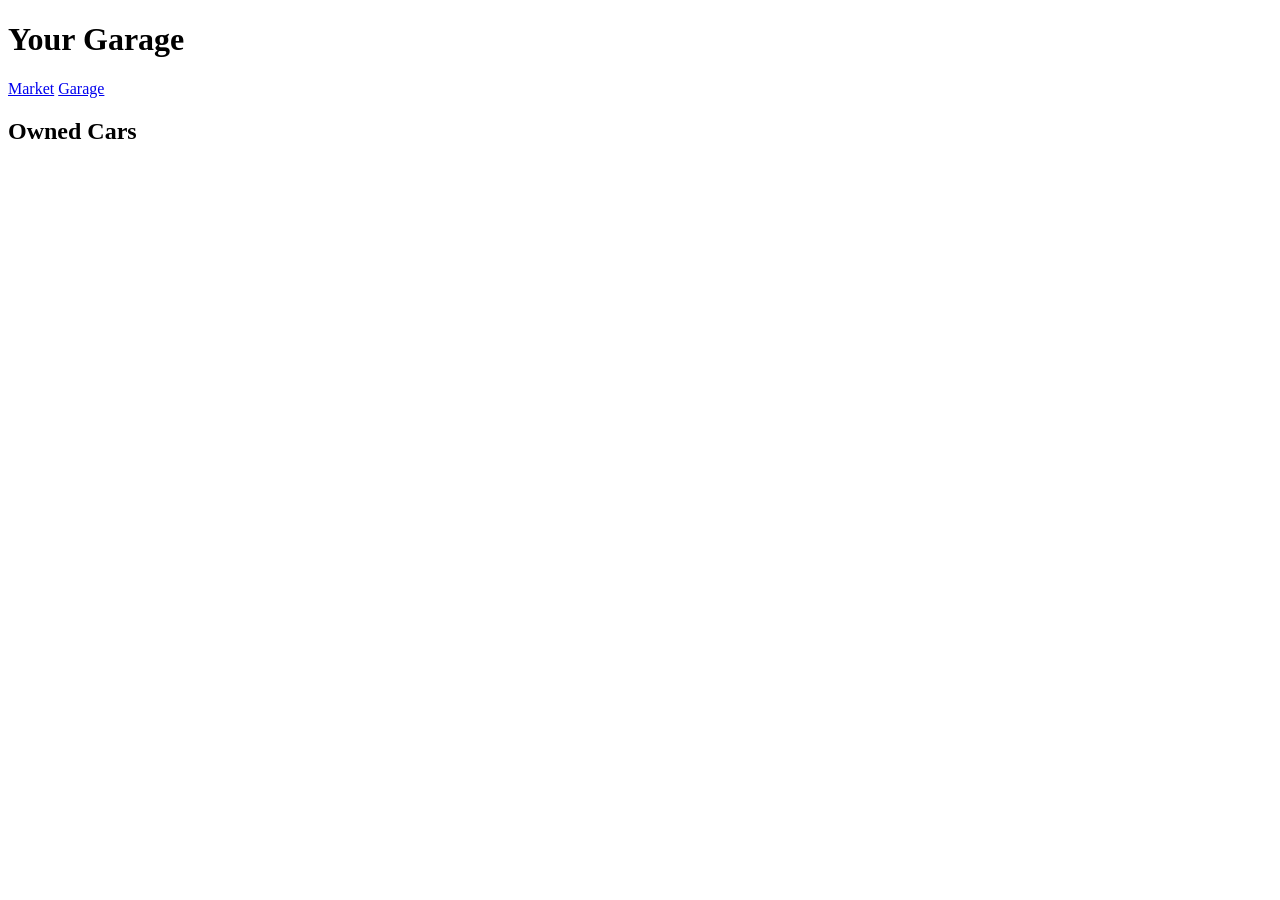
==== garage.html @ 123469cb "Add initial garage.html for dealership simulator" ====
<!DOCTYPE html>
<html lang="en">
<head>
  <meta charset="UTF-8">
  <title>Garage – Dealership Simulator</title>
  <link rel="stylesheet" href="styles.css">
</head>
<body>
  <header class="topbar">
    <h1>Your Garage</h1>
    <div id="moneyDisplay"></div>
    <nav>
      <a href="market.html">Market</a>
      <a href="garage.html">Garage</a>
    </nav>
  </header>

  <main class="container">
    <h2>Owned Cars</h2>
    <div id="garageList" class="card-grid"></div>
  </main>

  <script src="script.js"></script>
  <script>
    loadGame();
    renderMoney();
    renderGarage();
  </script>
</body>
</html>
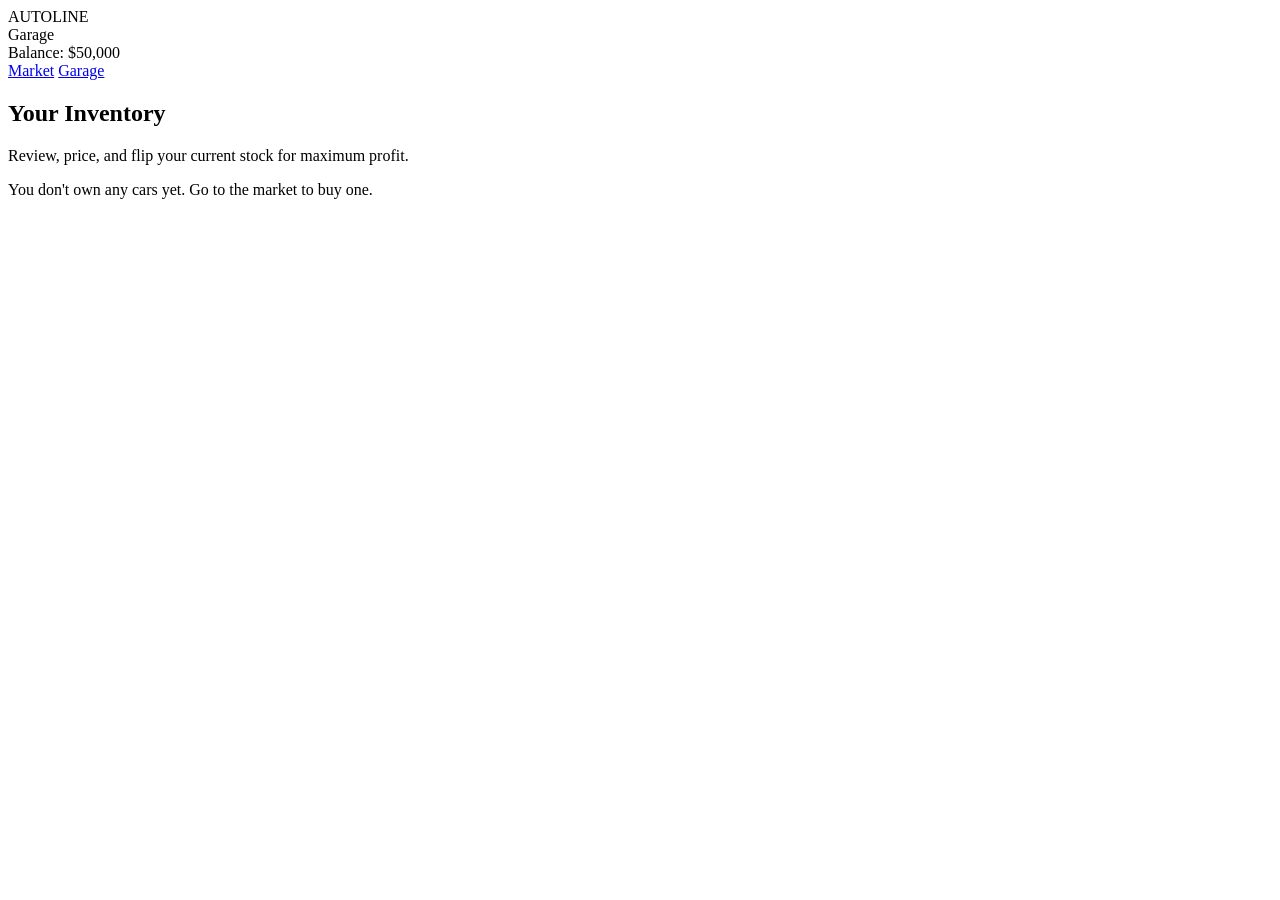
==== commit 37ee8344: "add new style" ====
--- a/garage.html
+++ b/garage.html
@@ -5,19 +5,28 @@
   <title>Garage – Dealership Simulator</title>
   <link rel="stylesheet" href="styles.css">
 </head>
-<body>
-  <header class="topbar">
-    <h1>Your Garage</h1>
-    <div id="moneyDisplay"></div>
-    <nav>
+<body class="page-app">
+  <header class="app-topbar">
+    <div class="brand-left">
+      <div class="brand-logo small">AUTOLINE</div>
+      <span class="app-title">Garage</span>
+    </div>
+    <div id="moneyDisplay" class="money-pill"></div>
+    <nav class="app-nav">
       <a href="market.html">Market</a>
-      <a href="garage.html">Garage</a>
+      <a href="garage.html" class="active">Garage</a>
     </nav>
   </header>
 
-  <main class="container">
-    <h2>Owned Cars</h2>
-    <div id="garageList" class="card-grid"></div>
+  <main class="app-main">
+    <section class="app-header-row">
+      <div>
+        <h1>Your Inventory</h1>
+        <p class="sub">Review, price, and flip your current stock for maximum profit.</p>
+      </div>
+    </section>
+
+    <section id="garageList" class="card-grid"></section>
   </main>
 
   <script src="script.js"></script>
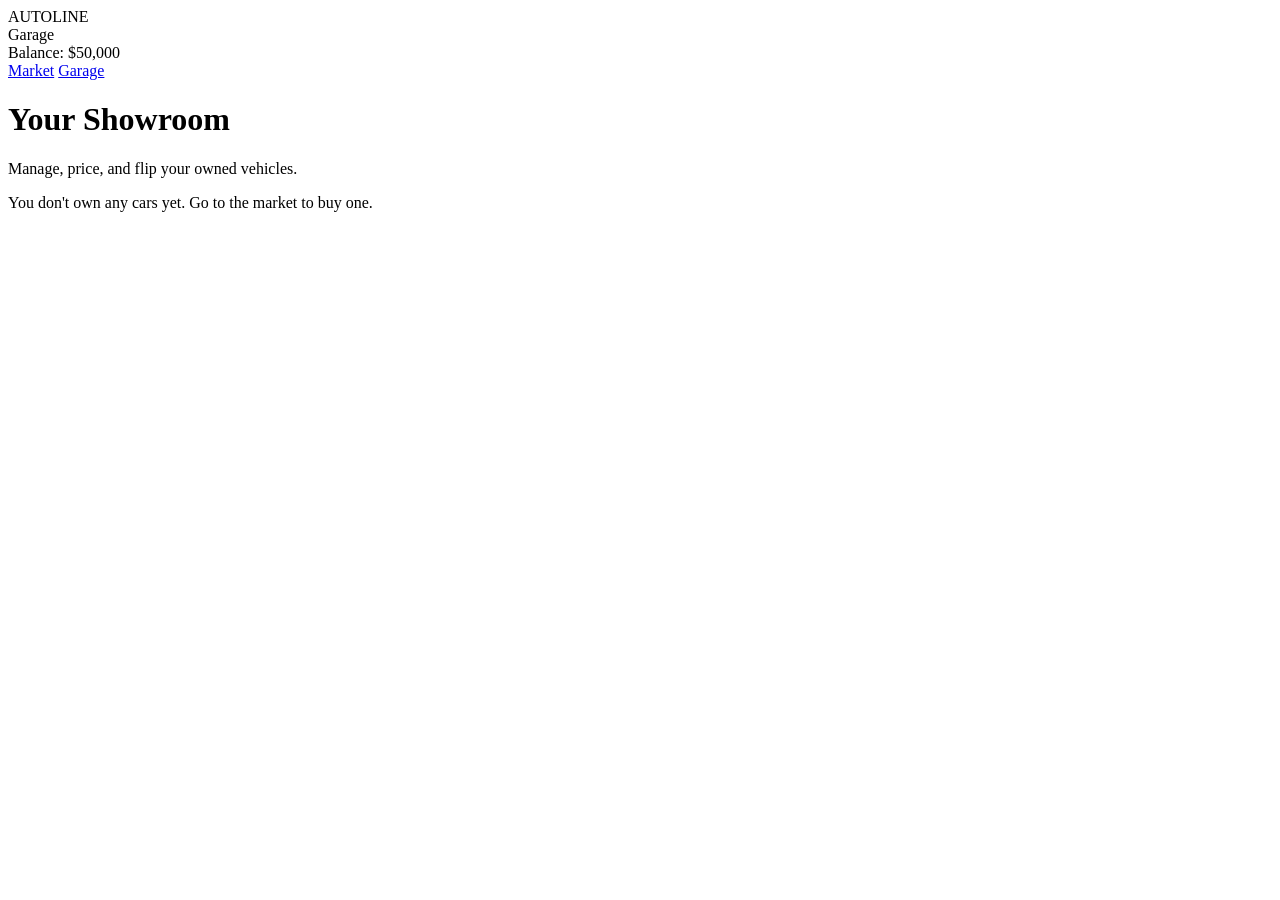
==== commit 34bc10ef: "fix design" ====
--- a/garage.html
+++ b/garage.html
@@ -6,6 +6,7 @@
   <link rel="stylesheet" href="styles.css">
 </head>
 <body class="page-app">
+
   <header class="app-topbar">
     <div class="brand-left">
       <div class="brand-logo small">AUTOLINE</div>
@@ -19,12 +20,8 @@
   </header>
 
   <main class="app-main">
-    <section class="app-header-row">
-      <div>
-        <h1>Your Inventory</h1>
-        <p class="sub">Review, price, and flip your current stock for maximum profit.</p>
-      </div>
-    </section>
+    <h1 class="page-title">Your Showroom</h1>
+    <p class="page-sub">Manage, price, and flip your owned vehicles.</p>
 
     <section id="garageList" class="card-grid"></section>
   </main>
@@ -35,5 +32,6 @@
     renderMoney();
     renderGarage();
   </script>
+
 </body>
 </html>
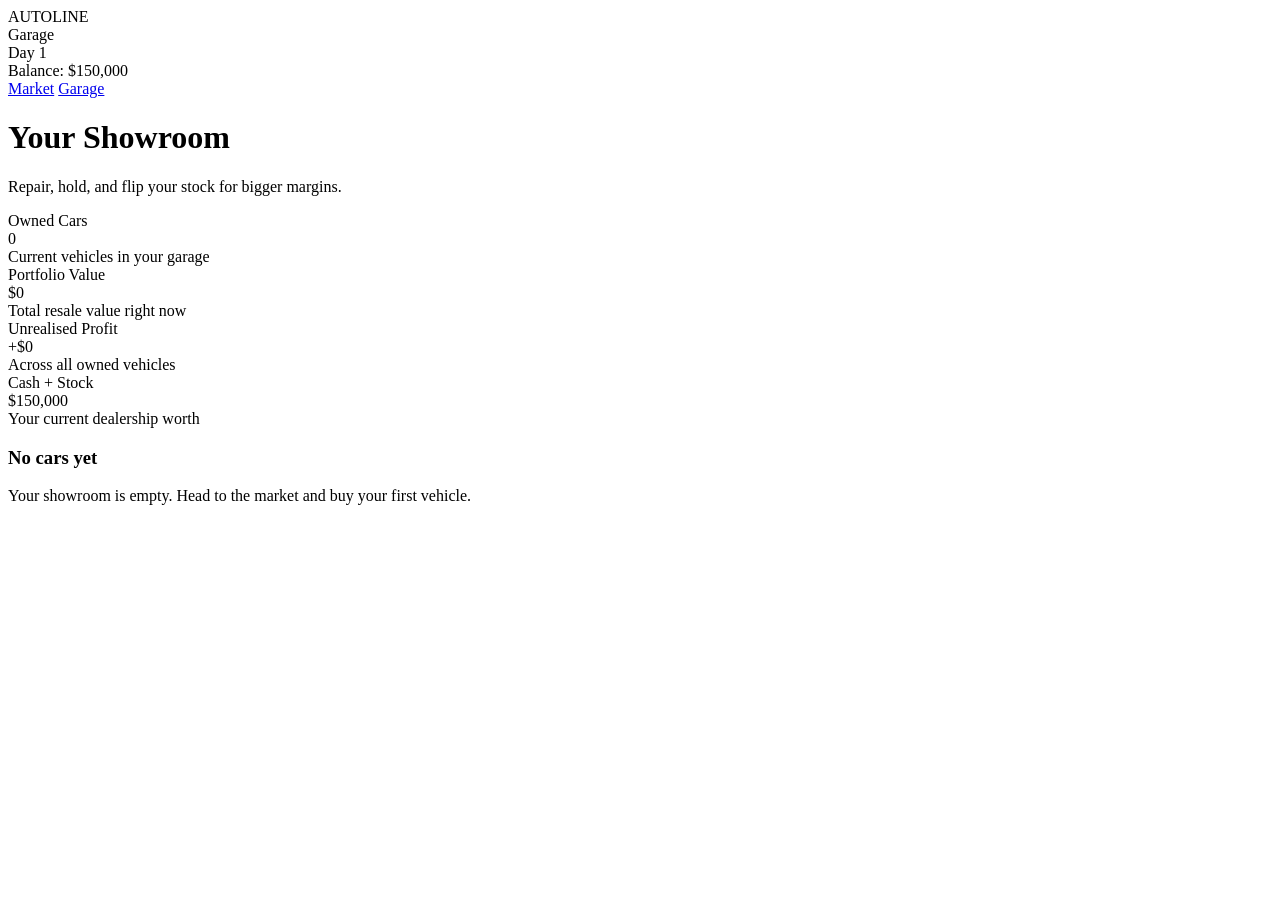
==== commit deb48a91: "fix everything with gpt" ====
--- a/garage.html
+++ b/garage.html
@@ -2,6 +2,7 @@
 <html lang="en">
 <head>
   <meta charset="UTF-8">
+  <meta name="viewport" content="width=device-width, initial-scale=1.0">
   <title>Garage – Dealership Simulator</title>
   <link rel="stylesheet" href="styles.css">
 </head>
@@ -12,7 +13,12 @@
       <div class="brand-logo small">AUTOLINE</div>
       <span class="app-title">Garage</span>
     </div>
-    <div id="moneyDisplay" class="money-pill"></div>
+
+    <div class="topbar-center">
+      <div id="dayDisplay" class="top-pill dark"></div>
+      <div id="moneyDisplay" class="money-pill"></div>
+    </div>
+
     <nav class="app-nav">
       <a href="market.html">Market</a>
       <a href="garage.html" class="active">Garage</a>
@@ -20,9 +26,14 @@
   </header>
 
   <main class="app-main">
-    <h1 class="page-title">Your Showroom</h1>
-    <p class="page-sub">Manage, price, and flip your owned vehicles.</p>
+    <div class="page-header-row">
+      <div>
+        <h1 class="page-title">Your Showroom</h1>
+        <p class="page-sub">Repair, hold, and flip your stock for bigger margins.</p>
+      </div>
+    </div>
 
+    <section id="garageStats" class="stats-grid"></section>
     <section id="garageList" class="card-grid"></section>
   </main>
 
@@ -30,8 +41,9 @@
   <script>
     loadGame();
     renderMoney();
+    renderDay();
     renderGarage();
   </script>
 
 </body>
-</html>
+</html>
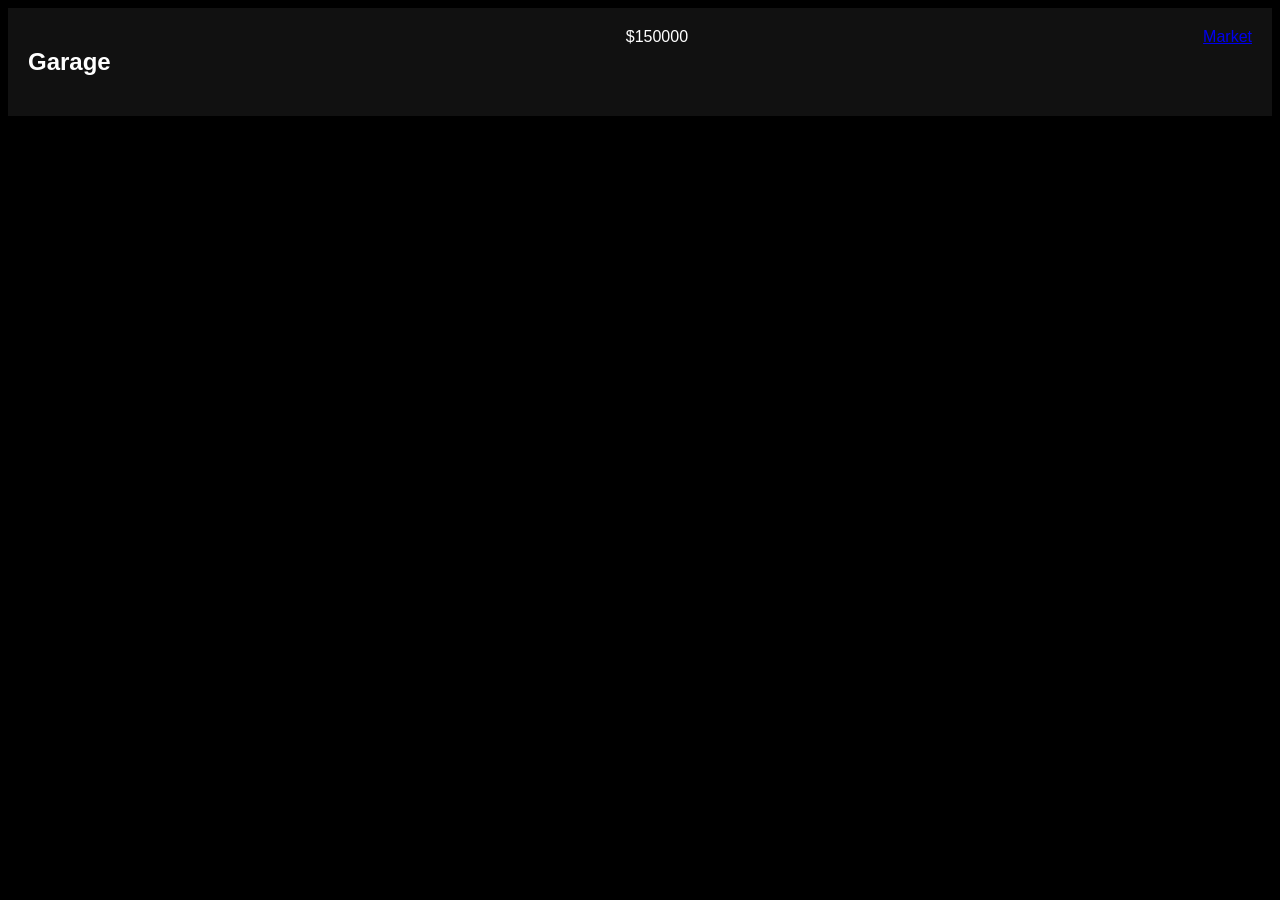
==== commit 937311ff: "add new code for everything using gpt" ====
--- a/garage.html
+++ b/garage.html
@@ -1,49 +1,28 @@
 <!DOCTYPE html>
-<html lang="en">
+<html>
 <head>
-  <meta charset="UTF-8">
-  <meta name="viewport" content="width=device-width, initial-scale=1.0">
-  <title>Garage – Dealership Simulator</title>
+  <title>Garage</title>
   <link rel="stylesheet" href="styles.css">
 </head>
+
 <body class="page-app">
 
-  <header class="app-topbar">
-    <div class="brand-left">
-      <div class="brand-logo small">AUTOLINE</div>
-      <span class="app-title">Garage</span>
-    </div>
+<header class="topbar">
+  <h2>Garage</h2>
+  <div id="moneyDisplay"></div>
+  <a href="market.html">Market</a>
+</header>
 
-    <div class="topbar-center">
-      <div id="dayDisplay" class="top-pill dark"></div>
-      <div id="moneyDisplay" class="money-pill"></div>
-    </div>
+<div class="app-main">
+  <div id="garageList" class="grid"></div>
+</div>
 
-    <nav class="app-nav">
-      <a href="market.html">Market</a>
-      <a href="garage.html" class="active">Garage</a>
-    </nav>
-  </header>
-
-  <main class="app-main">
-    <div class="page-header-row">
-      <div>
-        <h1 class="page-title">Your Showroom</h1>
-        <p class="page-sub">Repair, hold, and flip your stock for bigger margins.</p>
-      </div>
-    </div>
-
-    <section id="garageStats" class="stats-grid"></section>
-    <section id="garageList" class="card-grid"></section>
-  </main>
-
-  <script src="script.js"></script>
-  <script>
-    loadGame();
-    renderMoney();
-    renderDay();
-    renderGarage();
-  </script>
+<script src="script.js"></script>
+<script>
+loadGame();
+renderMoney();
+renderGarage();
+</script>
 
 </body>
 </html>
--- a/styles.css
+++ b/styles.css
@@ -0,0 +1,56 @@
+body {
+  font-family: Arial;
+  background: black;
+  color: white;
+}
+
+/* TOP */
+.topbar {
+  display:flex;
+  justify-content:space-between;
+  padding:20px;
+  background:#111;
+}
+
+.brand-logo {
+  color: yellow;
+}
+
+/* HERO */
+.hero {
+  padding:100px;
+  text-align:center;
+}
+
+/* BUTTONS */
+.btn {
+  padding:10px 20px;
+  margin:10px;
+  border:none;
+  cursor:pointer;
+}
+
+.btn.primary {
+  background: yellow;
+  color:black;
+}
+
+.btn.ghost {
+  border:1px solid yellow;
+  background:none;
+  color:yellow;
+}
+
+/* GRID */
+.grid {
+  display:grid;
+  grid-template-columns:repeat(auto-fit,minmax(250px,1fr));
+  gap:20px;
+  padding:20px;
+}
+
+/* CARD */
+.card {
+  border:1px solid yellow;
+  padding:15px;
+}
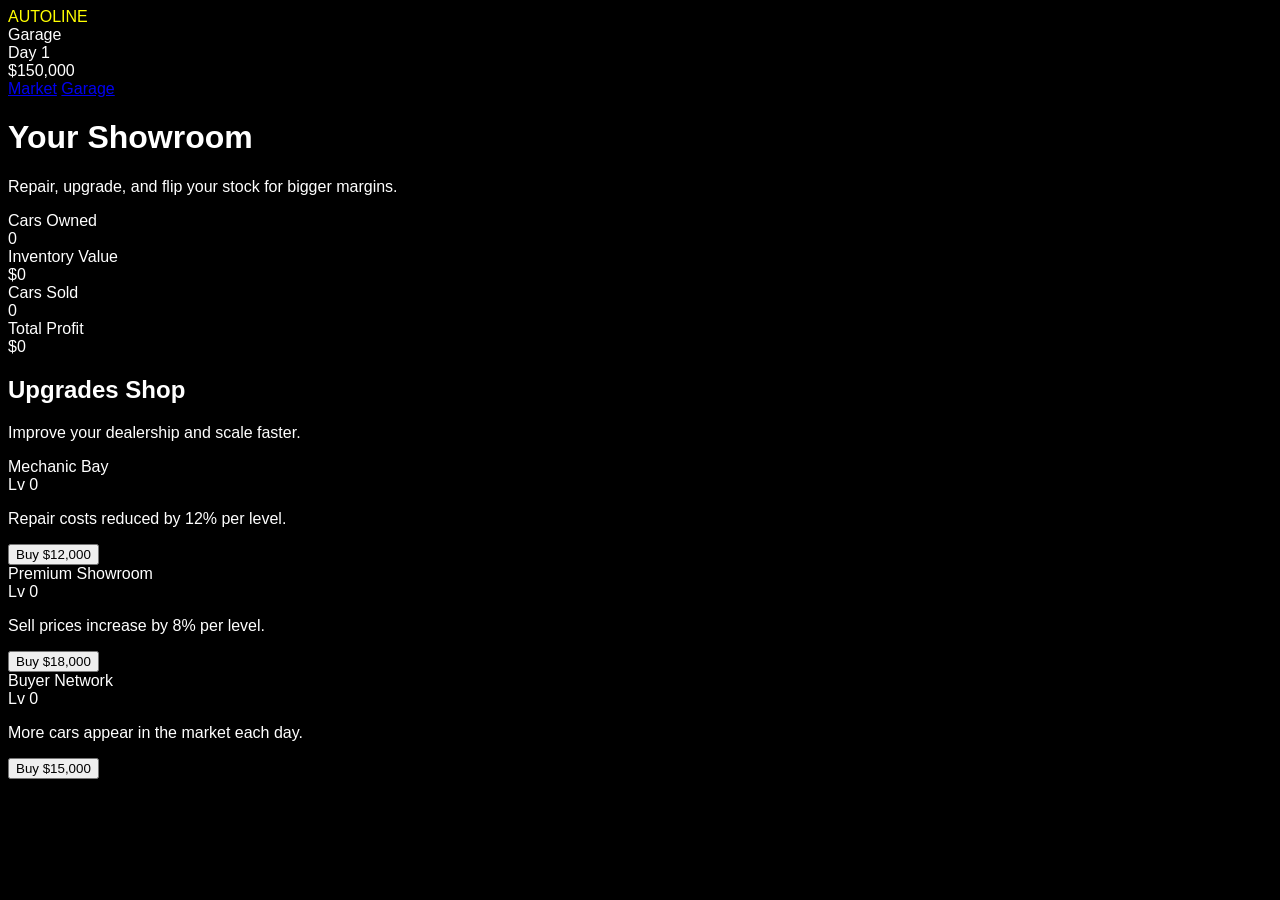
==== commit 4e3f87b4: "new upgrades" ====
--- a/garage.html
+++ b/garage.html
@@ -1,28 +1,58 @@
 <!DOCTYPE html>
-<html>
+<html lang="en">
 <head>
-  <title>Garage</title>
+  <meta charset="UTF-8">
+  <meta name="viewport" content="width=device-width, initial-scale=1.0">
+  <title>Garage – Dealership Simulator</title>
   <link rel="stylesheet" href="styles.css">
 </head>
-
 <body class="page-app">
 
-<header class="topbar">
-  <h2>Garage</h2>
-  <div id="moneyDisplay"></div>
-  <a href="market.html">Market</a>
-</header>
+  <header class="app-topbar">
+    <div class="brand-left">
+      <div class="brand-logo small">AUTOLINE</div>
+      <span class="app-title">Garage</span>
+    </div>
 
-<div class="app-main">
-  <div id="garageList" class="grid"></div>
-</div>
+    <div class="topbar-center">
+      <div id="dayDisplay" class="top-pill dark"></div>
+      <div id="moneyDisplay" class="money-pill"></div>
+    </div>
 
-<script src="script.js"></script>
-<script>
-loadGame();
-renderMoney();
-renderGarage();
-</script>
+    <nav class="app-nav">
+      <a href="market.html">Market</a>
+      <a href="garage.html" class="active">Garage</a>
+    </nav>
+  </header>
+
+  <main class="app-main">
+    <div class="page-header-row">
+      <div>
+        <h1 class="page-title">Your Showroom</h1>
+        <p class="page-sub">Repair, upgrade, and flip your stock for bigger margins.</p>
+      </div>
+    </div>
+
+    <section id="garageStats" class="stats-grid"></section>
+
+    <div class="page-header-row">
+      <div>
+        <h2 class="page-title" style="font-size: 24px;">Upgrades Shop</h2>
+        <p class="page-sub">Improve your dealership and scale faster.</p>
+      </div>
+    </div>
+
+    <section id="upgradeShop" class="stats-grid"></section>
+    <section id="garageList" class="card-grid"></section>
+  </main>
+
+  <script src="script.js"></script>
+  <script>
+    loadGame();
+    renderMoney();
+    renderDay();
+    renderGarage();
+  </script>
 
 </body>
 </html>
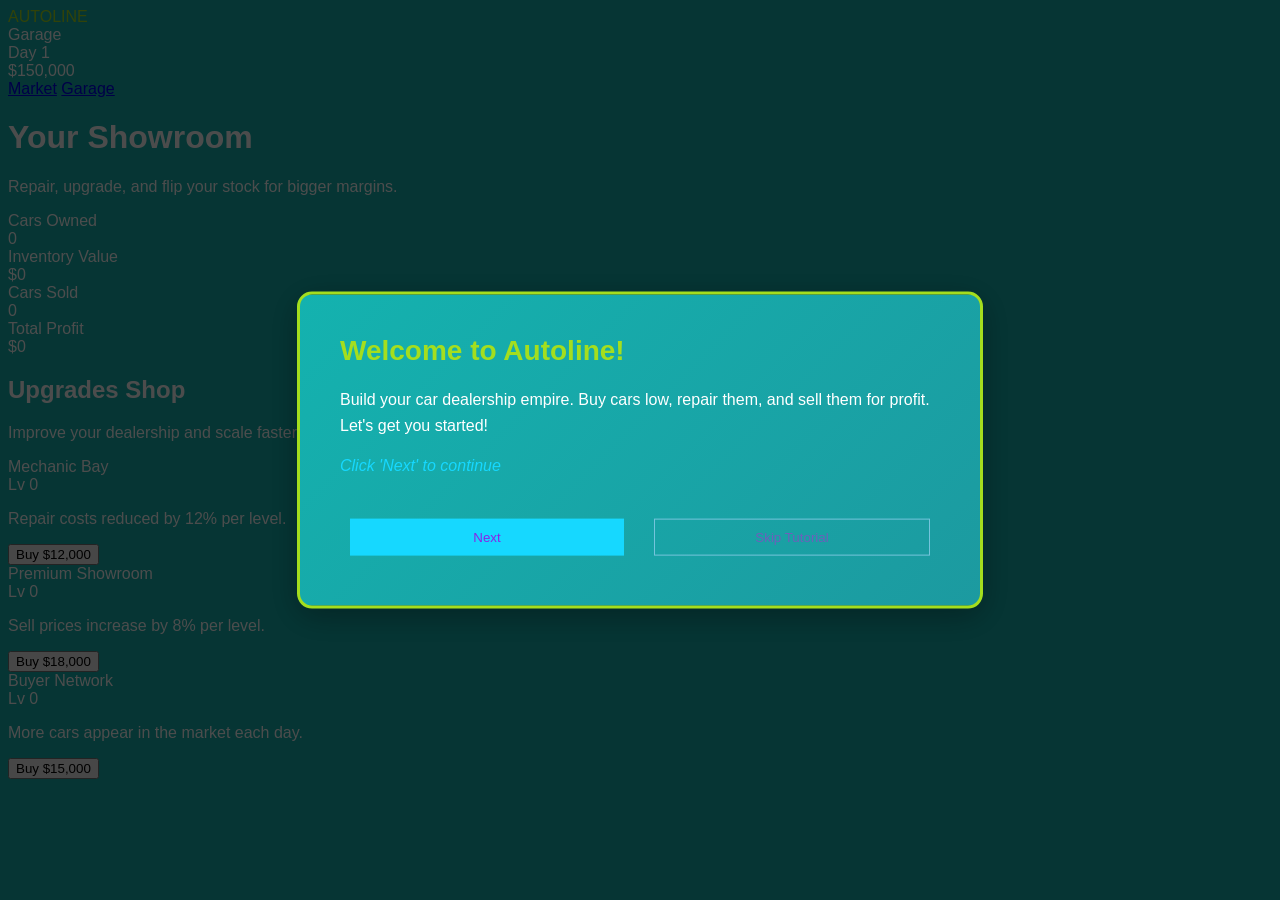
==== commit b2e3aee0: "new commit" ====
--- a/garage.html
+++ b/garage.html
@@ -20,7 +20,7 @@
     </div>
 
     <nav class="app-nav">
-      <a href="market.html">Market</a>
+      <a href="market.html" id="market-link">Market</a>
       <a href="garage.html" class="active">Garage</a>
     </nav>
   </header>
@@ -46,12 +46,29 @@
     <section id="garageList" class="card-grid"></section>
   </main>
 
+  <!-- Tutorial Modal -->
+  <div id="tutorialOverlay" class="tutorial-overlay"></div>
+  <div id="tutorialModal" class="tutorial-modal">
+    <div class="tutorial-content">
+      <h2 id="tutorialTitle"></h2>
+      <p id="tutorialDesc"></p>
+      <p id="tutorialAction" class="tutorial-action"></p>
+      <div class="tutorial-buttons">
+        <button onclick="nextTutorialStep()" class="btn primary">Next</button>
+        <button onclick="endTutorial()" class="btn ghost">Skip Tutorial</button>
+      </div>
+    </div>
+  </div>
+
   <script src="script.js"></script>
   <script>
     loadGame();
     renderMoney();
     renderDay();
     renderGarage();
+    if (!game.tutorialComplete && !tutorialState.active) {
+      startTutorial();
+    }
   </script>
 
 </body>
--- a/styles.css
+++ b/styles.css
@@ -1,6 +1,6 @@
 body {
   font-family: Arial;
-  background: black;
+  background: rgb(20, 178, 175);
   color: white;
 }
 
@@ -9,11 +9,11 @@
   display:flex;
   justify-content:space-between;
   padding:20px;
-  background:#111;
+  background:#1c9aa0;
 }
 
 .brand-logo {
-  color: yellow;
+  color: rgb(164, 222, 30);
 }
 
 /* HERO */
@@ -31,14 +31,14 @@
 }
 
 .btn.primary {
-  background: yellow;
-  color:black;
+  background: rgb(22, 216, 255);
+  color:rgb(137, 36, 231);
 }
 
 .btn.ghost {
-  border:1px solid yellow;
+  border:1px solid rgb(116, 196, 220);
   background:none;
-  color:yellow;
+  color:rgb(108, 96, 187);
 }
 
 /* GRID */
@@ -53,4 +53,66 @@
 .card {
   border:1px solid yellow;
   padding:15px;
+}
+
+/* TUTORIAL */
+.tutorial-overlay {
+  display: none;
+  position: fixed;
+  top: 0;
+  left: 0;
+  width: 100%;
+  height: 100%;
+  background: rgba(0, 0, 0, 0.7);
+  z-index: 999;
+}
+
+.tutorial-modal {
+  display: none;
+  position: fixed;
+  top: 50%;
+  left: 50%;
+  transform: translate(-50%, -50%);
+  background: linear-gradient(135deg, rgb(20, 178, 175), rgb(28, 154, 160));
+  border: 3px solid rgb(164, 222, 30);
+  border-radius: 15px;
+  padding: 40px;
+  max-width: 600px;
+  width: 90%;
+  box-shadow: 0 8px 32px rgba(0, 0, 0, 0.3);
+  z-index: 1000;
+  color: white;
+}
+
+.tutorial-content h2 {
+  color: rgb(164, 222, 30);
+  font-size: 28px;
+  margin: 0 0 20px 0;
+}
+
+.tutorial-content p {
+  font-size: 16px;
+  line-height: 1.6;
+  margin: 0 0 15px 0;
+}
+
+.tutorial-action {
+  font-style: italic;
+  color: rgb(22, 216, 255);
+  margin-bottom: 30px !important;
+}
+
+.tutorial-buttons {
+  display: flex;
+  gap: 10px;
+  justify-content: center;
+}
+
+.tutorial-buttons .btn {
+  flex: 1;
+}
+
+.tutorial-highlight {
+  box-shadow: 0 0 30px rgba(164, 222, 30, 0.8) !important;
+  border-color: rgb(164, 222, 30) !important;
 }
